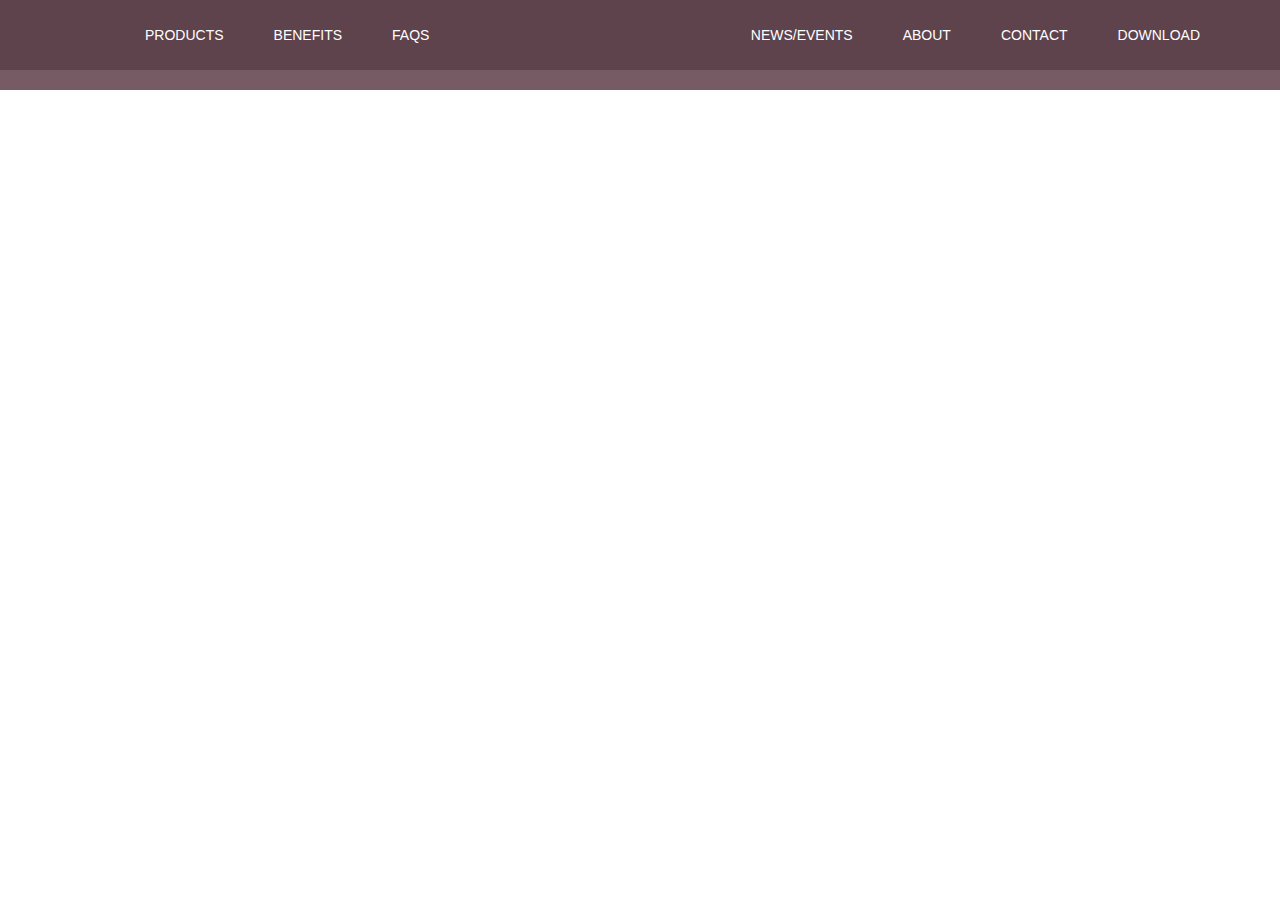
==== index2.html @ 6ee3a9c0 "finish the rough draft" ====
<!DOCTYPE html>
<html>
<head>
	<title>Koala's March</title>
	<link rel="stylesheet" href="css/bootstrap.css">
	<link rel="stylesheet" href="css/style.css">
</head>
<body>
	<div class="navbar navbar-inverse navbar-fixed-top nav_custom" role="navigation">
    <div class="container">
      <div class="navbar-header">
        <button type="button" class="navbar-toggle" data-toggle="collapse" data-target=".navbar-collapse">
          <span class="sr-only">Toggle navigation</span>
          <span class="icon-bar"></span>
          <span class="icon-bar"></span>
          <span class="icon-bar"></span>
        </button>
      </div>
      <div class="navbar-collapse collapse">
        <ul class="nav navbar-nav">
          <li><a href=""></a></li>
          <li><a href="">PRODUCTS</a></li>
          <li><a href="">BENEFITS</a></li>
          <li><a href="">FAQS</a></li>
        </ul>
       <ul class="nav navbar-nav navbar-right">
          <li><a href="news.html">NEWS/EVENTS</a></li>
          <li><a href="">ABOUT</a></li>
          <li><a href="">CONTACT</a></li>
          <li><a href="">DOWNLOAD</a></li>
        </ul>
      </div><!--/.navbar-collapse -->
    </div><!--end of container-->
  </div>
</body>
</html>
---- css/style.css ----
ul{
	list-style: none;
}
li{
	padding: 10px;
	display: inline-block;
}
a{
	text-decoration: none;
	color: 	#fff;
}

.logo{
	position: absolute;
	left:560px;
	width: 324px;
	border-radius: 15px;
	padding: 10px;
	background-color: #5e424c;
	-moz-box-sizing: border-box;
	-webkit-box-sizing: border-box;
	box-sizing: border-box;
}

.navbar-inverse{
	border-bottom:none;
}

.nav{
	text-transform: uppercase;
}

.navbar-inverse .navbar-nav > li > a {
color: #fff;
}

.nav_custom{
	background-color: #5e424c;
	border-bottom:20px solid #765b64 ;
	color:white;
}

.banner_container{
	margin-top:-20px;
}

#banner-image{
	width: 100%;
}

.news{
	background-color:#fdb94d;
	padding:80px 80px;
}

.widget-1{
	text-align:center;
}

.widget-1-image{
	margin:0 auto;
}

.box{
	min-height: 20px;
	padding: 20px;
	margin-bottom: 20px;
	border-radius: 10px;
	text-align:center;
	height:350px;
}

.green{
	background-color: #63c29c;
}

.blue{
	background-color: #1dbecf;
}

.red{
	background-color: #f3858e;
}

#footer {
	position:absolute;
	height:300px;
	color:white;
	background-color:#765b64;
	width:100%;
	padding-top: 75px;
}

@media (max-width:1100px){
	#footer{
		padding-top:30px;
		text-align:center;
	}
}



/* .nav_custom:before {
	content: "";
	position: relative;
	top: 100px;
	display: block;
	width: 100%;
	height: 10px;
	background-color: #765b64;
} */

/*.banner_container{
	top:-106px;
	z-index: -1;
	position: relative;
	width: 100%;
	height: 1000px;
}
.main{
	position: relative;
	width: 100%;
	height: 400px;
	background-color: #fdb94d;
}*/
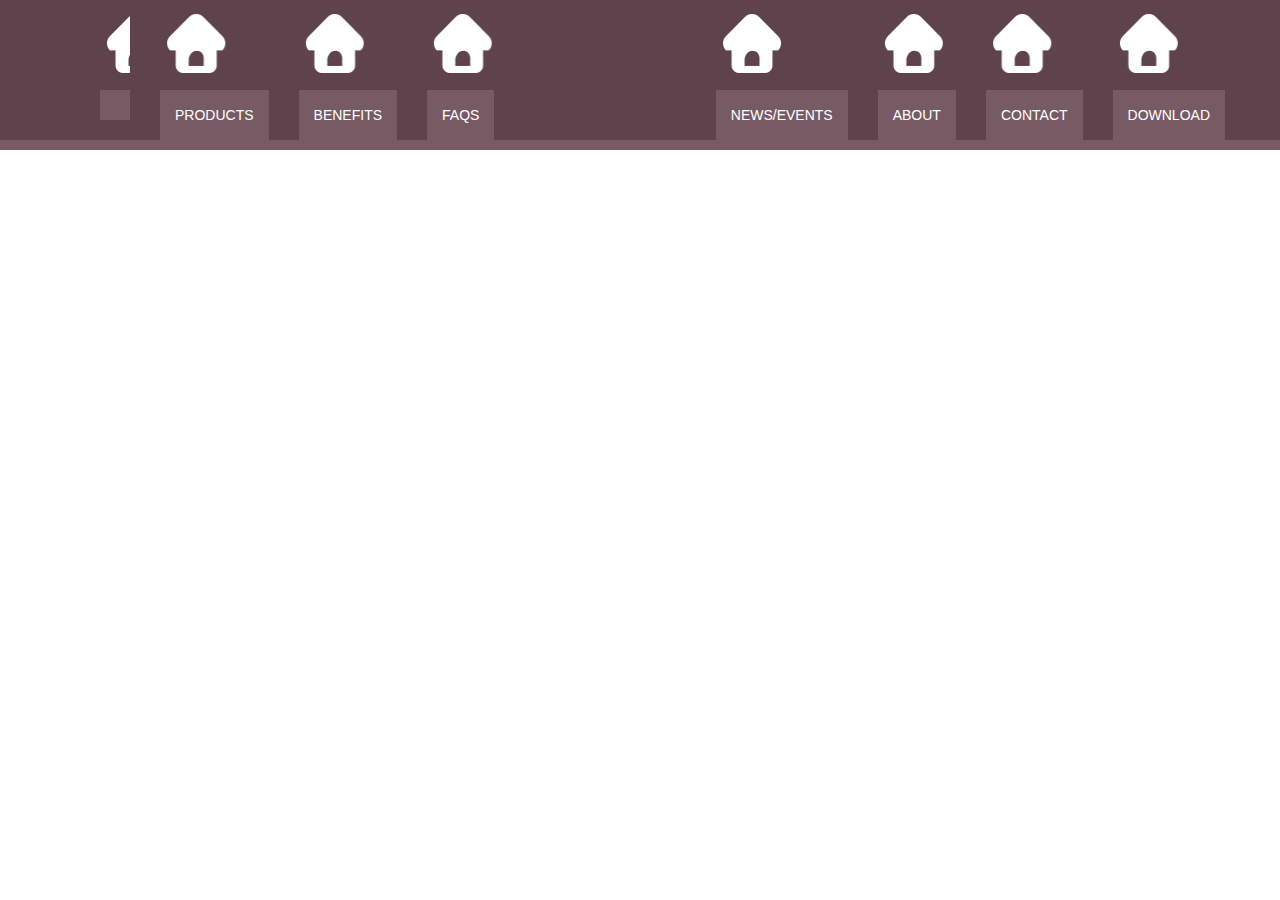
==== commit f9c859da: "improved navs" ====
--- a/index2.html
+++ b/index2.html
@@ -23,12 +23,12 @@
           <li><a href="">BENEFITS</a></li>
           <li><a href="">FAQS</a></li>
         </ul>
-       <ul class="nav navbar-nav navbar-right">
-          <li><a href="news.html">NEWS/EVENTS</a></li>
-          <li><a href="">ABOUT</a></li>
-          <li><a href="">CONTACT</a></li>
-          <li><a href="">DOWNLOAD</a></li>
-        </ul>
+         <ul class="nav navbar-nav navbar-right">
+            <li><a href="news.html">NEWS/EVENTS</a></li>
+            <li><a href="">ABOUT</a></li>
+            <li><a href="">CONTACT</a></li>
+            <li><a href="">DOWNLOAD</a></li>
+          </ul>
       </div><!--/.navbar-collapse -->
     </div><!--end of container-->
   </div>
--- a/css/style.css
+++ b/css/style.css
@@ -1,18 +1,10 @@
-ul{
-	list-style: none;
+#logo-wrapper{
+position:relative;
+margin:0 auto;
+width:324px;
 }
-li{
-	padding: 10px;
-	display: inline-block;
-}
-a{
-	text-decoration: none;
-	color: 	#fff;
-}
-
-.logo{
+#logo{
 	position: absolute;
-	left:560px;
 	width: 324px;
 	border-radius: 15px;
 	padding: 10px;
@@ -30,13 +22,60 @@
 	text-transform: uppercase;
 }
 
+.navbar-inverse .navbar-toggle {
+	border-color: transparent;
+}
+
+.navbar-inverse .navbar-toggle:hover, .navbar-inverse .navbar-toggle:focus {
+background-color: #765b64;
+}
+
+.navbar-inverse .navbar-nav > li {
+	background: url(../img/nav-icons.png) 0 0 no-repeat;
+	padding: 90px 0 0 0;
+}
+
+.navbar-inverse .navbar-nav > li a {
+}
+
+.navbar-inverse .navbar-nav > li.home {
+	background-position: 2px 10px;
+}
+
+.navbar-inverse .navbar-nav > li.about {
+	background-position: -135px 15px;
+}
+
+.navbar-inverse .navbar-nav > li.flavors {
+	background-position: -258px 14px;
+}
+
+.navbar-inverse .navbar-nav > li.the-koalas {
+	background-position: 19px -86px;
+}
+
+.navbar-inverse .navbar-nav > li.news {
+	background-position: -135px -84px;
+}
+
+.navbar-inverse .navbar-nav > li.downloads {
+	background-position: -246px -84px;
+}
+
+
 .navbar-inverse .navbar-nav > li > a {
-color: #fff;
+	color: #fff;
+	margin-left: 30px;
+	background: #765b64;
+}
+
+.navbar-inverse .navbar-nav > li > a:hover {
+	background-color:#765b64;
 }
 
 .nav_custom{
 	background-color: #5e424c;
-	border-bottom:20px solid #765b64 ;
+	border-bottom: 10px solid #765b64 ;
 	color:white;
 }
 
@@ -96,31 +135,14 @@
 		padding-top:30px;
 		text-align:center;
 	}
+
+	.news{
+		text-align:center;
+	}
+
+	.news img{
+		margin:0 auto;
+	}
+
 }
 
-
-
-/* .nav_custom:before {
-	content: "";
-	position: relative;
-	top: 100px;
-	display: block;
-	width: 100%;
-	height: 10px;
-	background-color: #765b64;
-} */
-
-/*.banner_container{
-	top:-106px;
-	z-index: -1;
-	position: relative;
-	width: 100%;
-	height: 1000px;
-}
-.main{
-	position: relative;
-	width: 100%;
-	height: 400px;
-	background-color: #fdb94d;
-}*/
-
